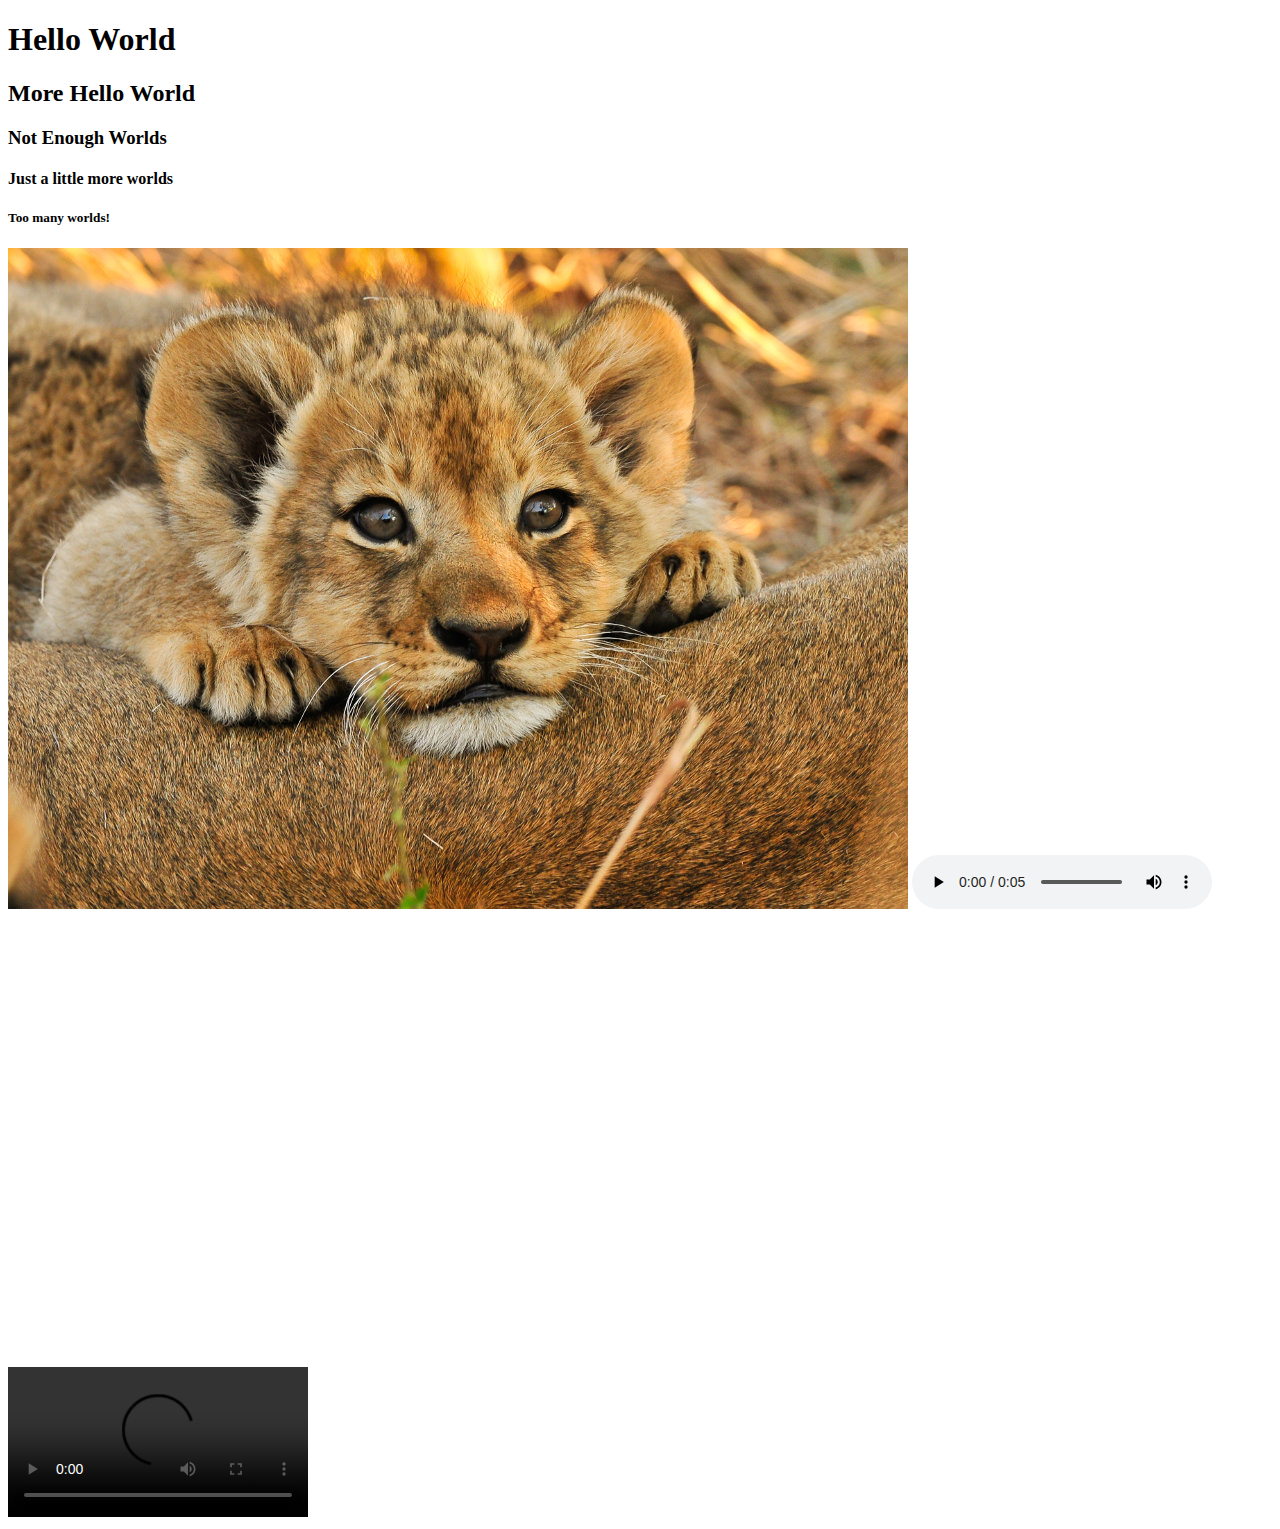
==== embeddingOriginalWork.html @ a5c28a14 "Add google map" ====
<!DOCTYPE html>
<html>
  <head>
    <title>Hello World</title>
  </head>
  <body>
    <h1>Hello World</h1>
    <h2>More Hello World</h2>
    <h3>Not Enough Worlds</h3>
    <h4>Just a little more worlds</h4>
    <h5>Too many worlds!</h5>
    <img src='lion-cub.jpg' alt='lion cub'/ >
    <audio controls>
      <source src="bok-bok.wav" type="audio/wav">
    </audio>
    <iframe width="560" height="315" src="https://www.youtube.com/embed/dQw4w9WgXcQ?start=180&end=190" title="YouTube video player" frameborder="0" allow="accelerometer; autoplay; clipboard-write; encrypted-media; gyroscope; picture-in-picture" allowfullscreen></iframe>
    <iframe
      width="600"
      height="450"
      style="border:0"
      loading="lazy"
      allowfullscreen
      src="https://www.google.com/maps/embed/v1/place?key=AIzaSyDYC48LmPKaQVFcepFsSVS5GidnC1LGz_o
        &q=Space+Needle,Seattle+WA">
    </iframe>
    <video controls="controls" src="aavideo.mov" type="video/mov">
      <p>Your browser does not support embeded videos</p>
    </video>
  </body>
</html>
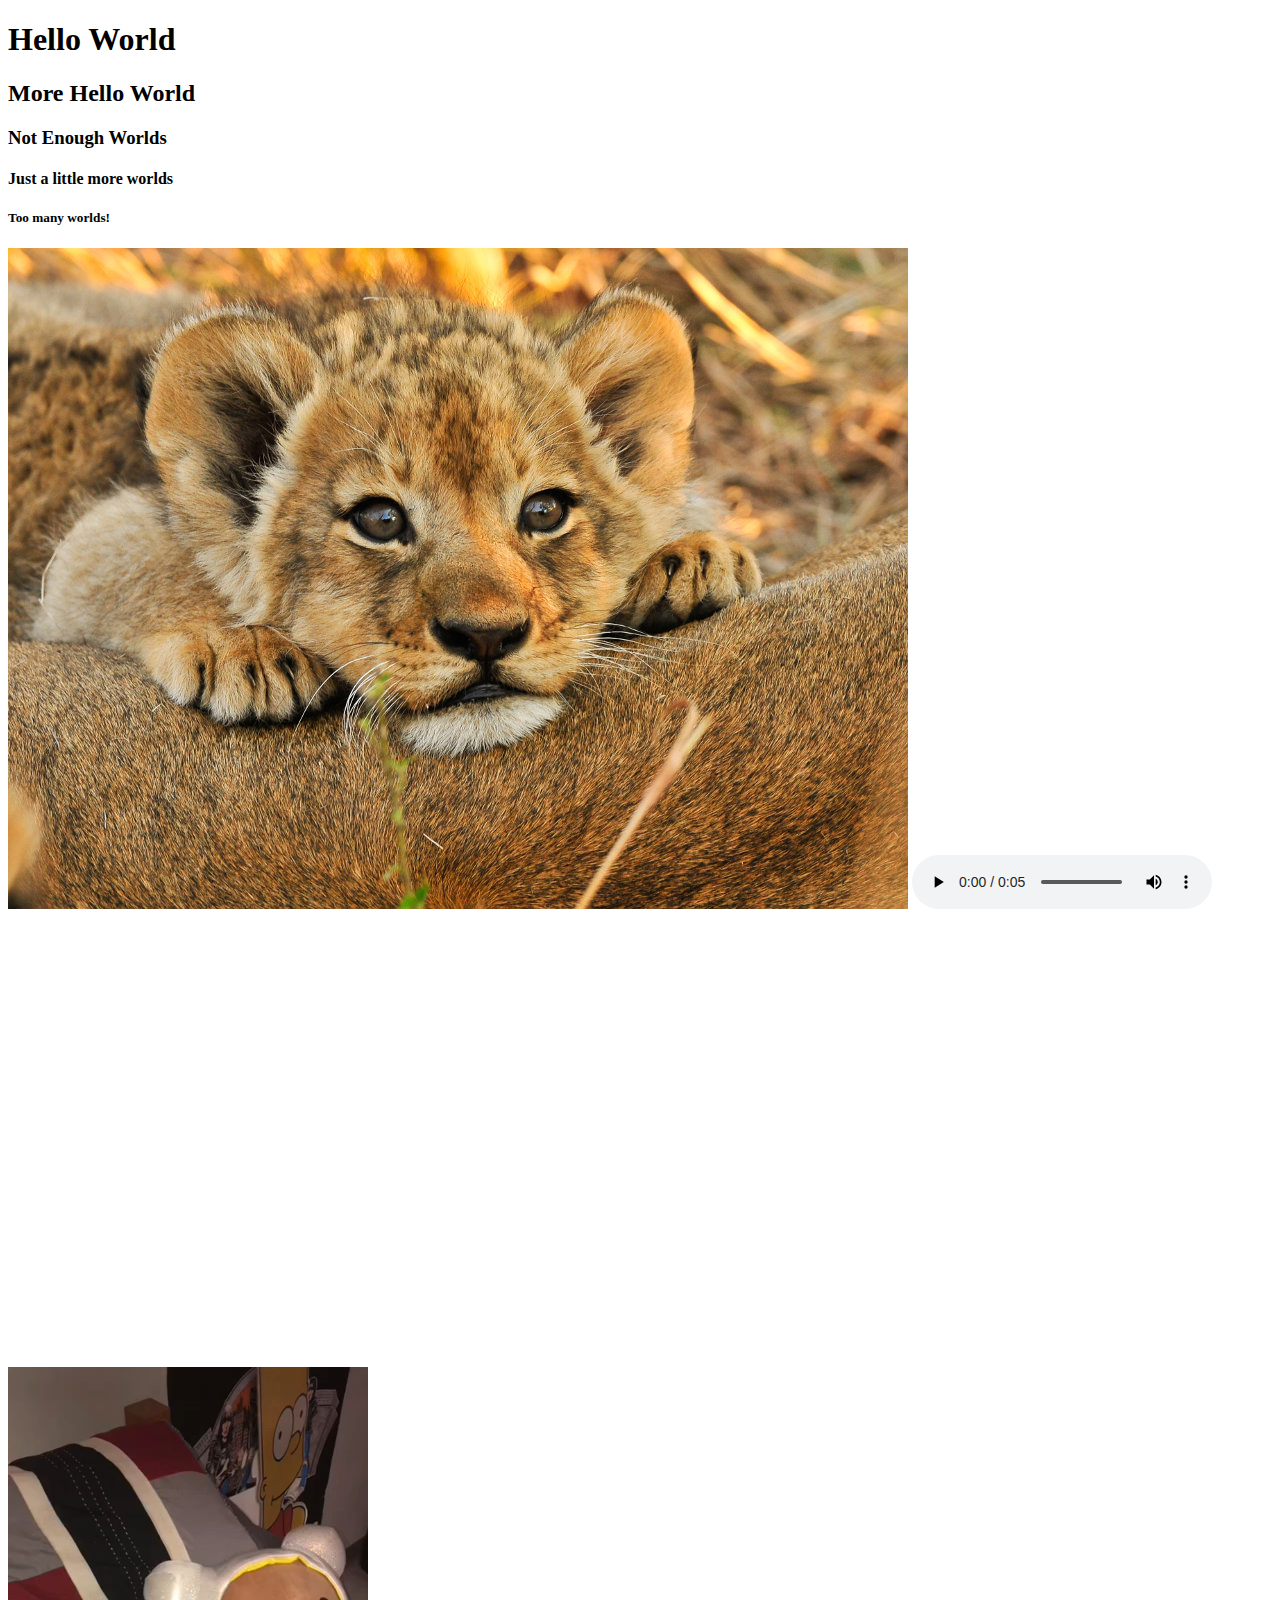
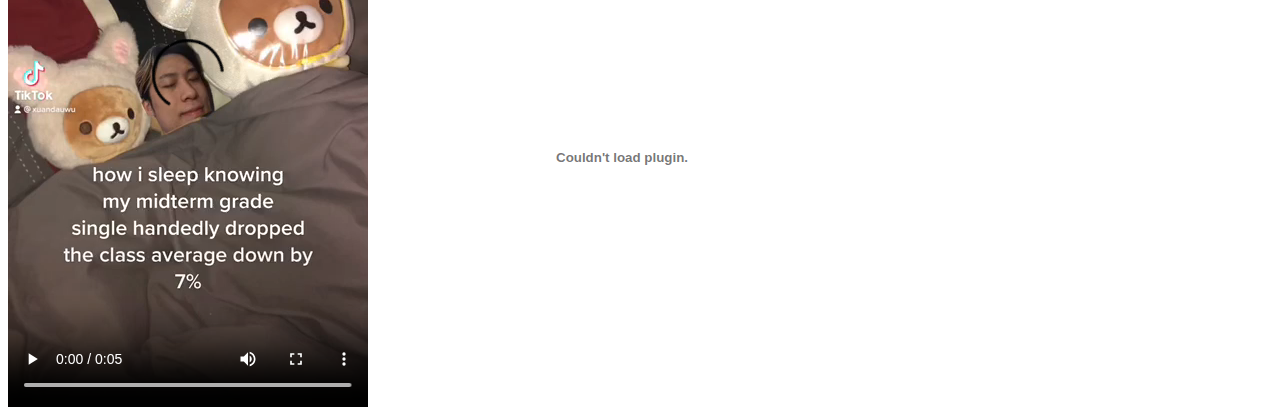
==== commit 370849a6: "Add google map" ====
--- a/embeddingOriginalWork.html
+++ b/embeddingOriginalWork.html
@@ -26,5 +26,10 @@
     <video controls="controls" src="aavideo.mov" type="video/mov">
       <p>Your browser does not support embeded videos</p>
     </video>
+    <object type="application/pdf"
+      data="spectrum.pdf"
+      width="500"
+      height="500">
+  </object>
   </body>
 </html>
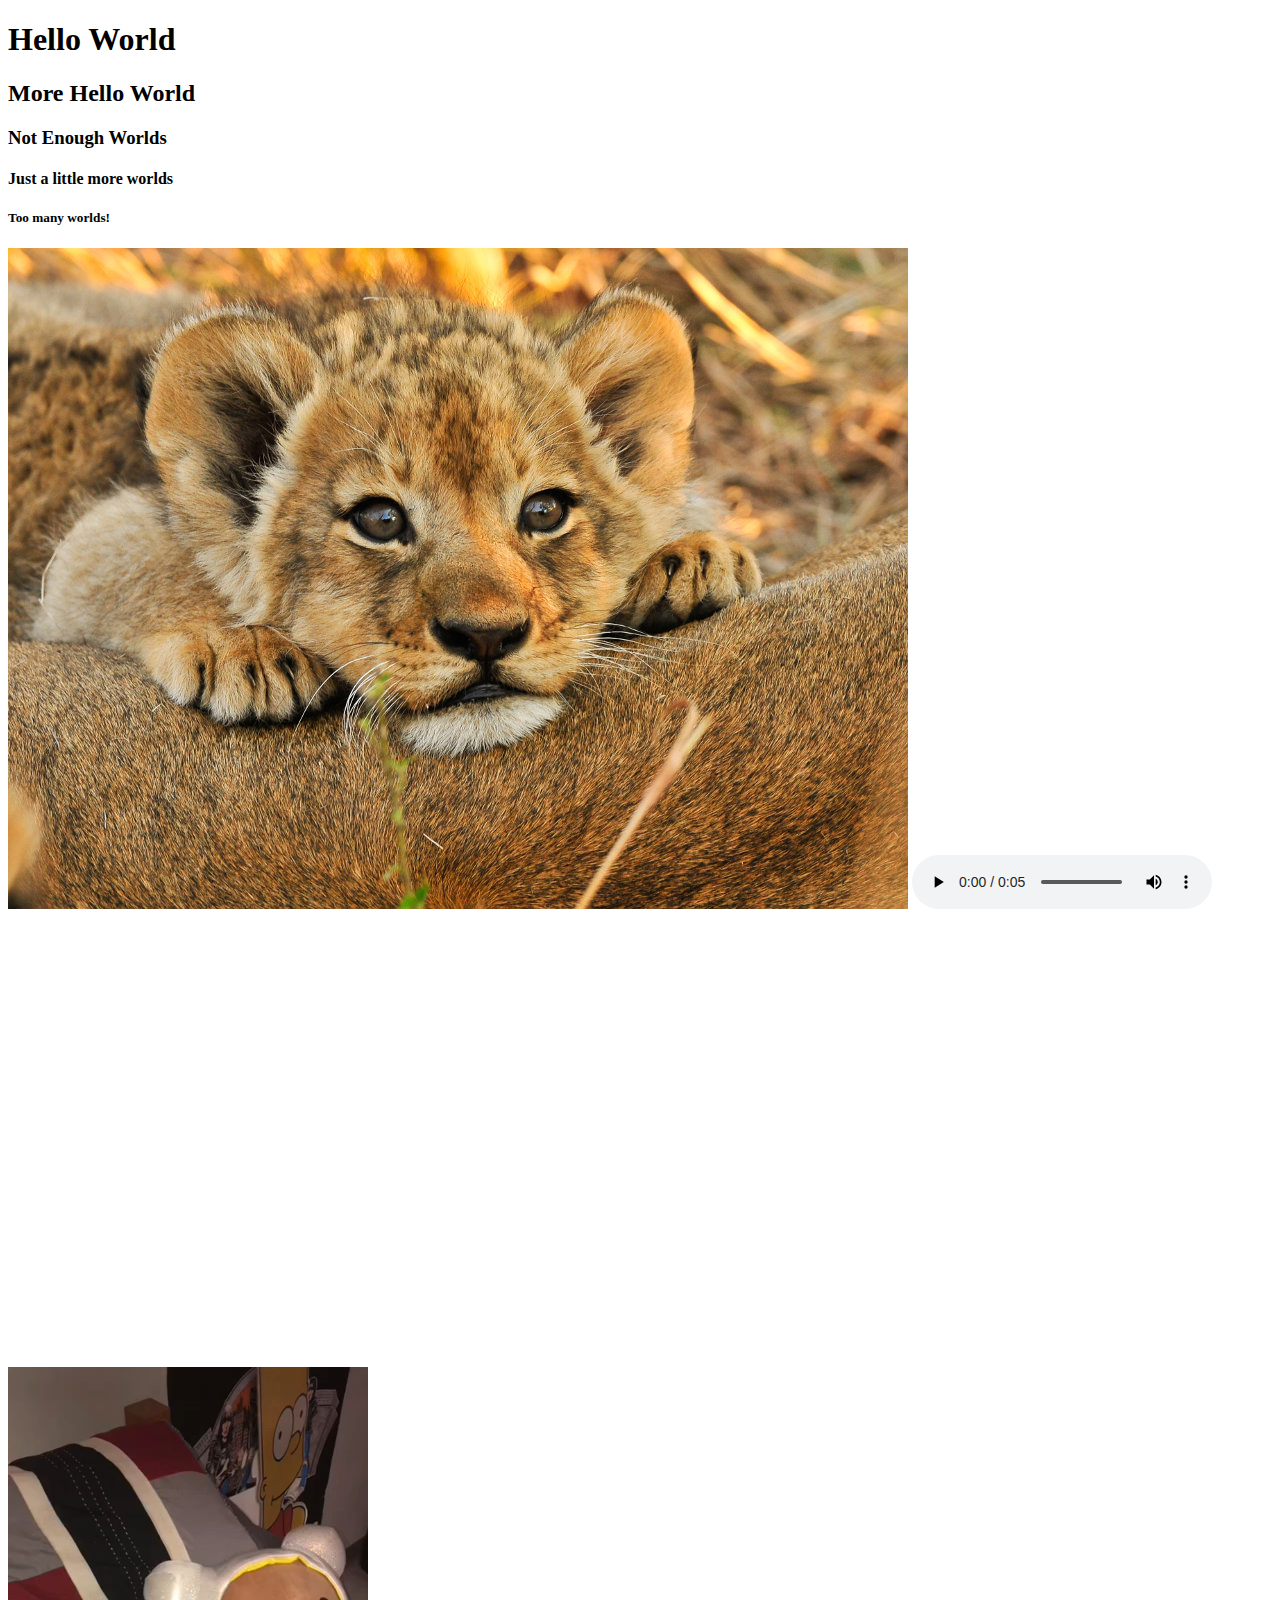
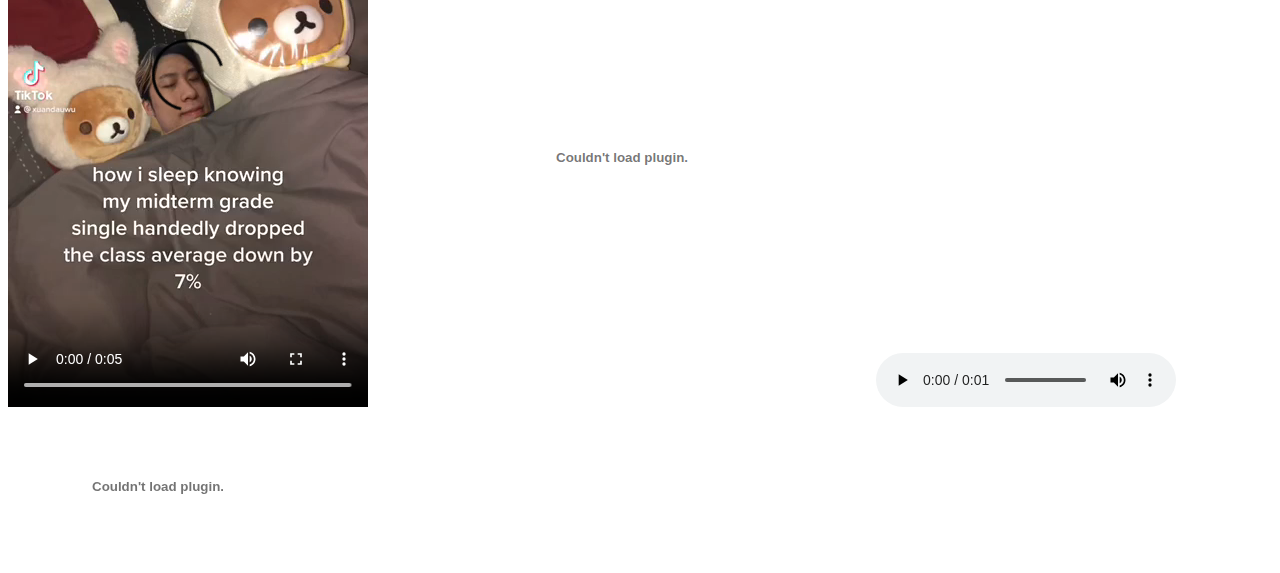
==== commit 9385e6c1: "Add google map" ====
--- a/embeddingOriginalWork.html
+++ b/embeddingOriginalWork.html
@@ -30,6 +30,12 @@
       data="spectrum.pdf"
       width="500"
       height="500">
-  </object>
+    </object>
+    <audio controls>
+      <source src="moo.wav" type="audio/wav">
+      Your browser does not support the audio element.
+    </audio>
+    <object data="surf.swf"
+      type="application/x-shockwave-flash"></object>
   </body>
 </html>
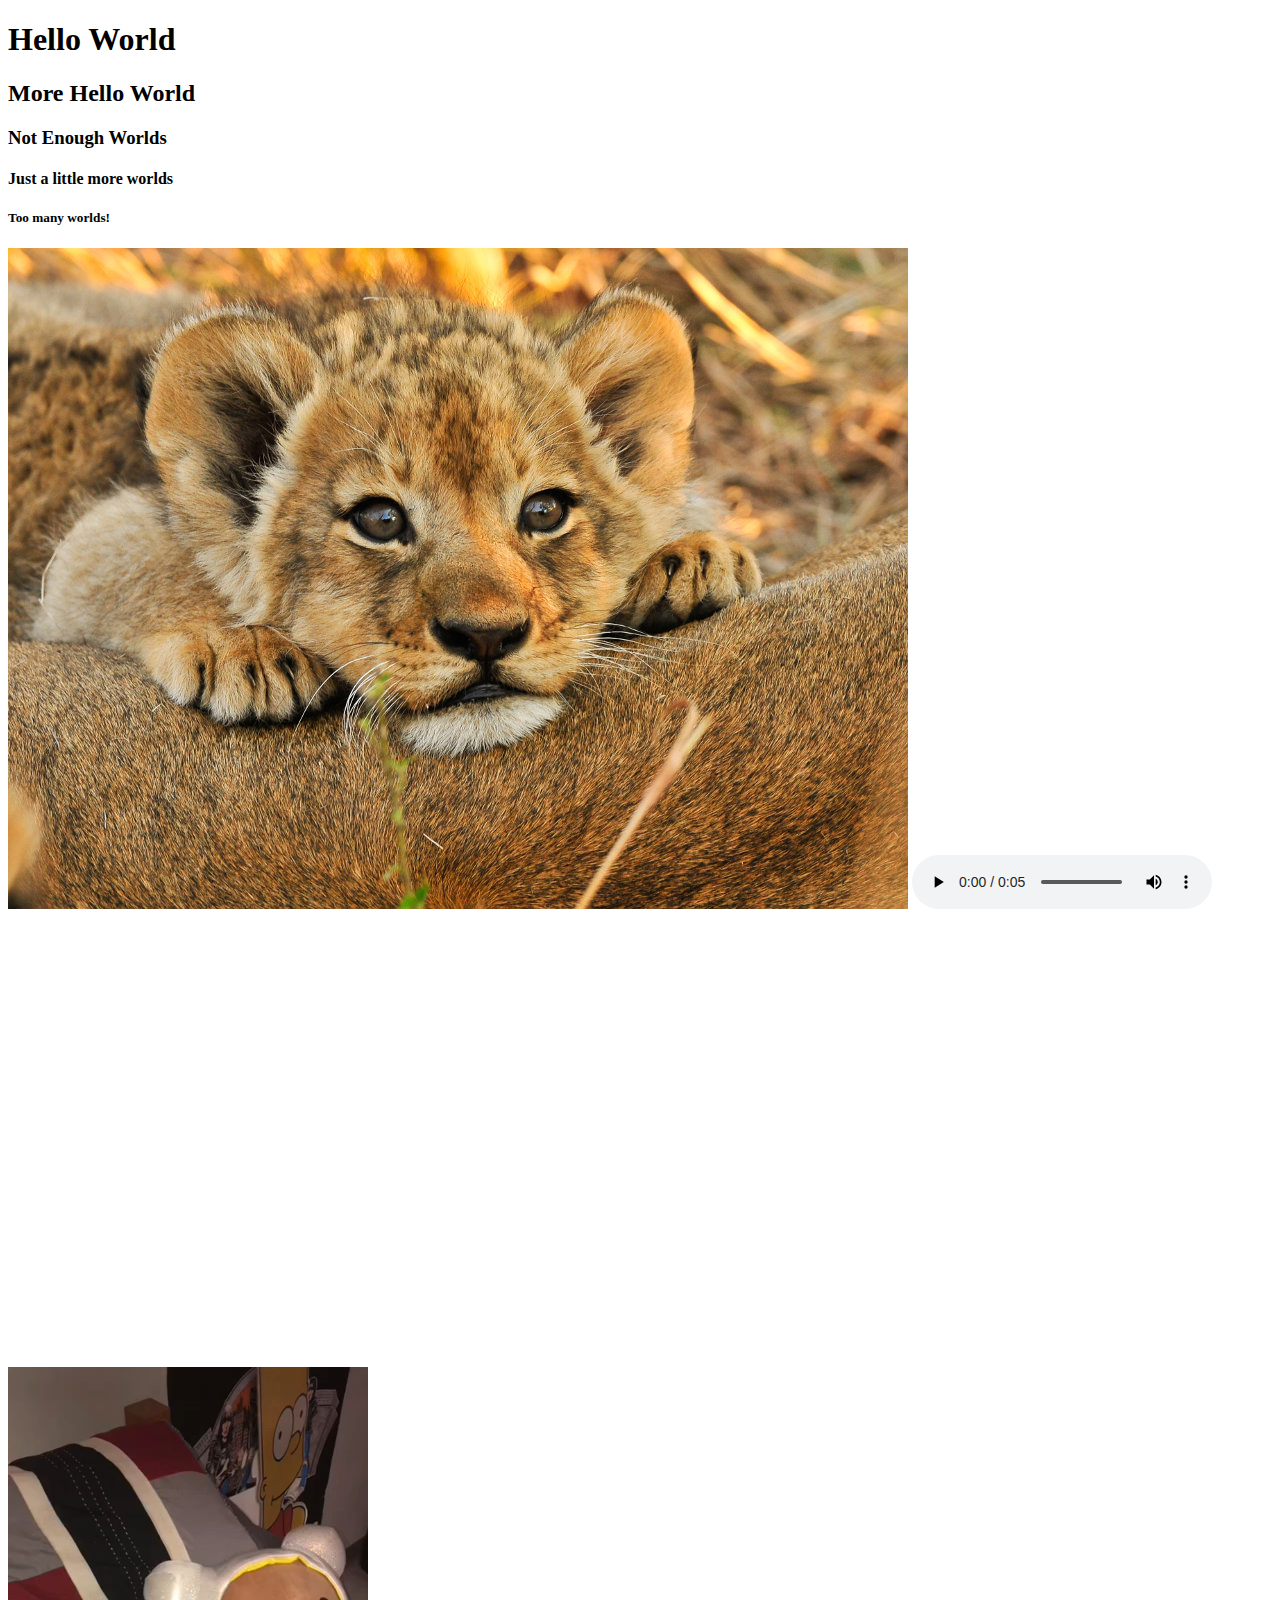
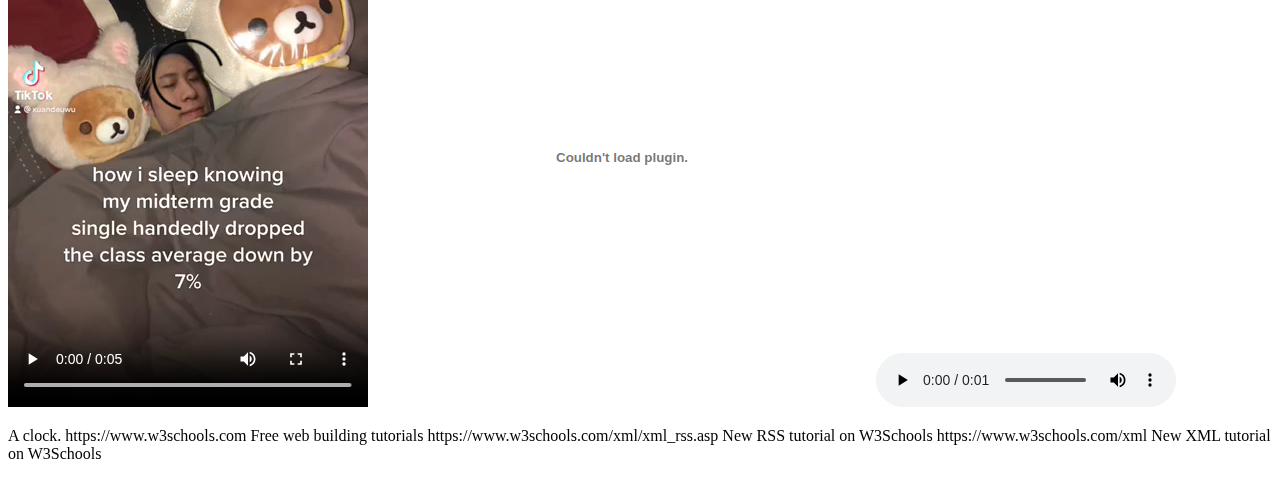
==== commit b44bca91: "Add google map" ====
--- a/embeddingOriginalWork.html
+++ b/embeddingOriginalWork.html
@@ -35,7 +35,32 @@
       <source src="moo.wav" type="audio/wav">
       Your browser does not support the audio element.
     </audio>
-    <object data="surf.swf"
-      type="application/x-shockwave-flash"></object>
+    <br>
+    <P>
+      <OBJECT id="clock1"
+              classid="clsid:663C8FEF-1EF9-11CF-A3DB-080036F12502"
+              data="data:application/x-oleobject;base64, ...base64 data...">
+          A clock.
+      </OBJECT>
+    <?xml version="1.0" encoding="UTF-8" ?>
+      <rss version="2.0">
+      
+      <channel>
+        <title>W3Schools Home Page</title>
+        <link>https://www.w3schools.com</link>
+        <description>Free web building tutorials</description>
+        <item>
+          <title>RSS Tutorial</title>
+          <link>https://www.w3schools.com/xml/xml_rss.asp</link>
+          <description>New RSS tutorial on W3Schools</description>
+        </item>
+        <item>
+          <title>XML Tutorial</title>
+          <link>https://www.w3schools.com/xml</link>
+          <description>New XML tutorial on W3Schools</description>
+        </item>
+      </channel>
+      
+      </rss> 
   </body>
 </html>
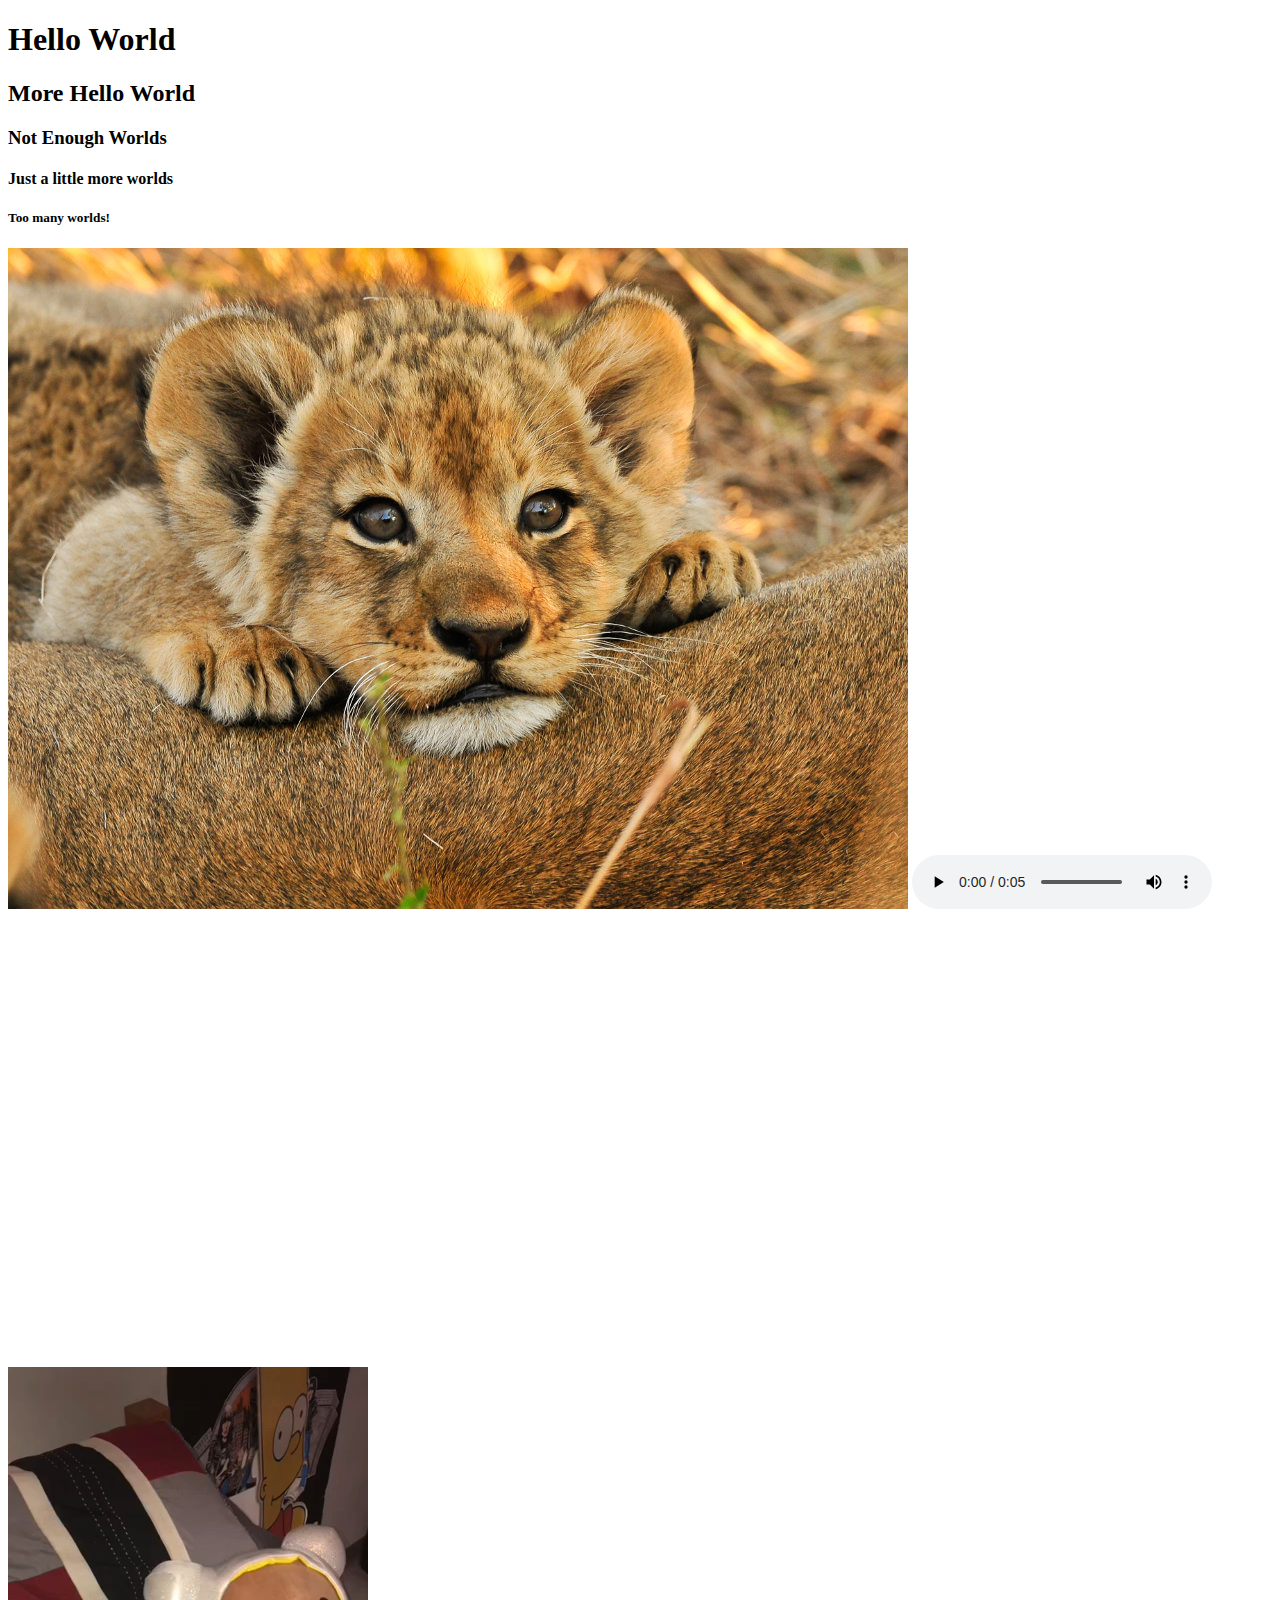
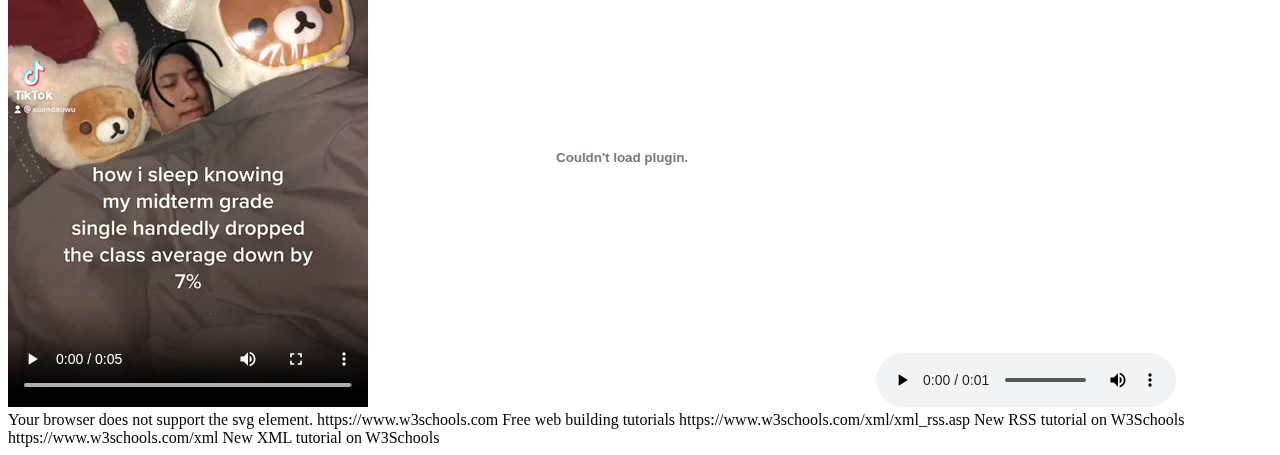
==== commit ff1fe465: "Add google map" ====
--- a/embeddingOriginalWork.html
+++ b/embeddingOriginalWork.html
@@ -36,13 +36,11 @@
       Your browser does not support the audio element.
     </audio>
     <br>
-    <P>
-      <OBJECT id="clock1"
-              classid="clsid:663C8FEF-1EF9-11CF-A3DB-080036F12502"
-              data="data:application/x-oleobject;base64, ...base64 data...">
-          A clock.
-      </OBJECT>
-    <?xml version="1.0" encoding="UTF-8" ?>
+    <object data="USStates.svg.svg" type="image/svg+xml">
+      Your browser does not support the svg element.
+    </object>
+    
+      <?xml version="1.0" encoding="UTF-8" ?>
       <rss version="2.0">
       
       <channel>
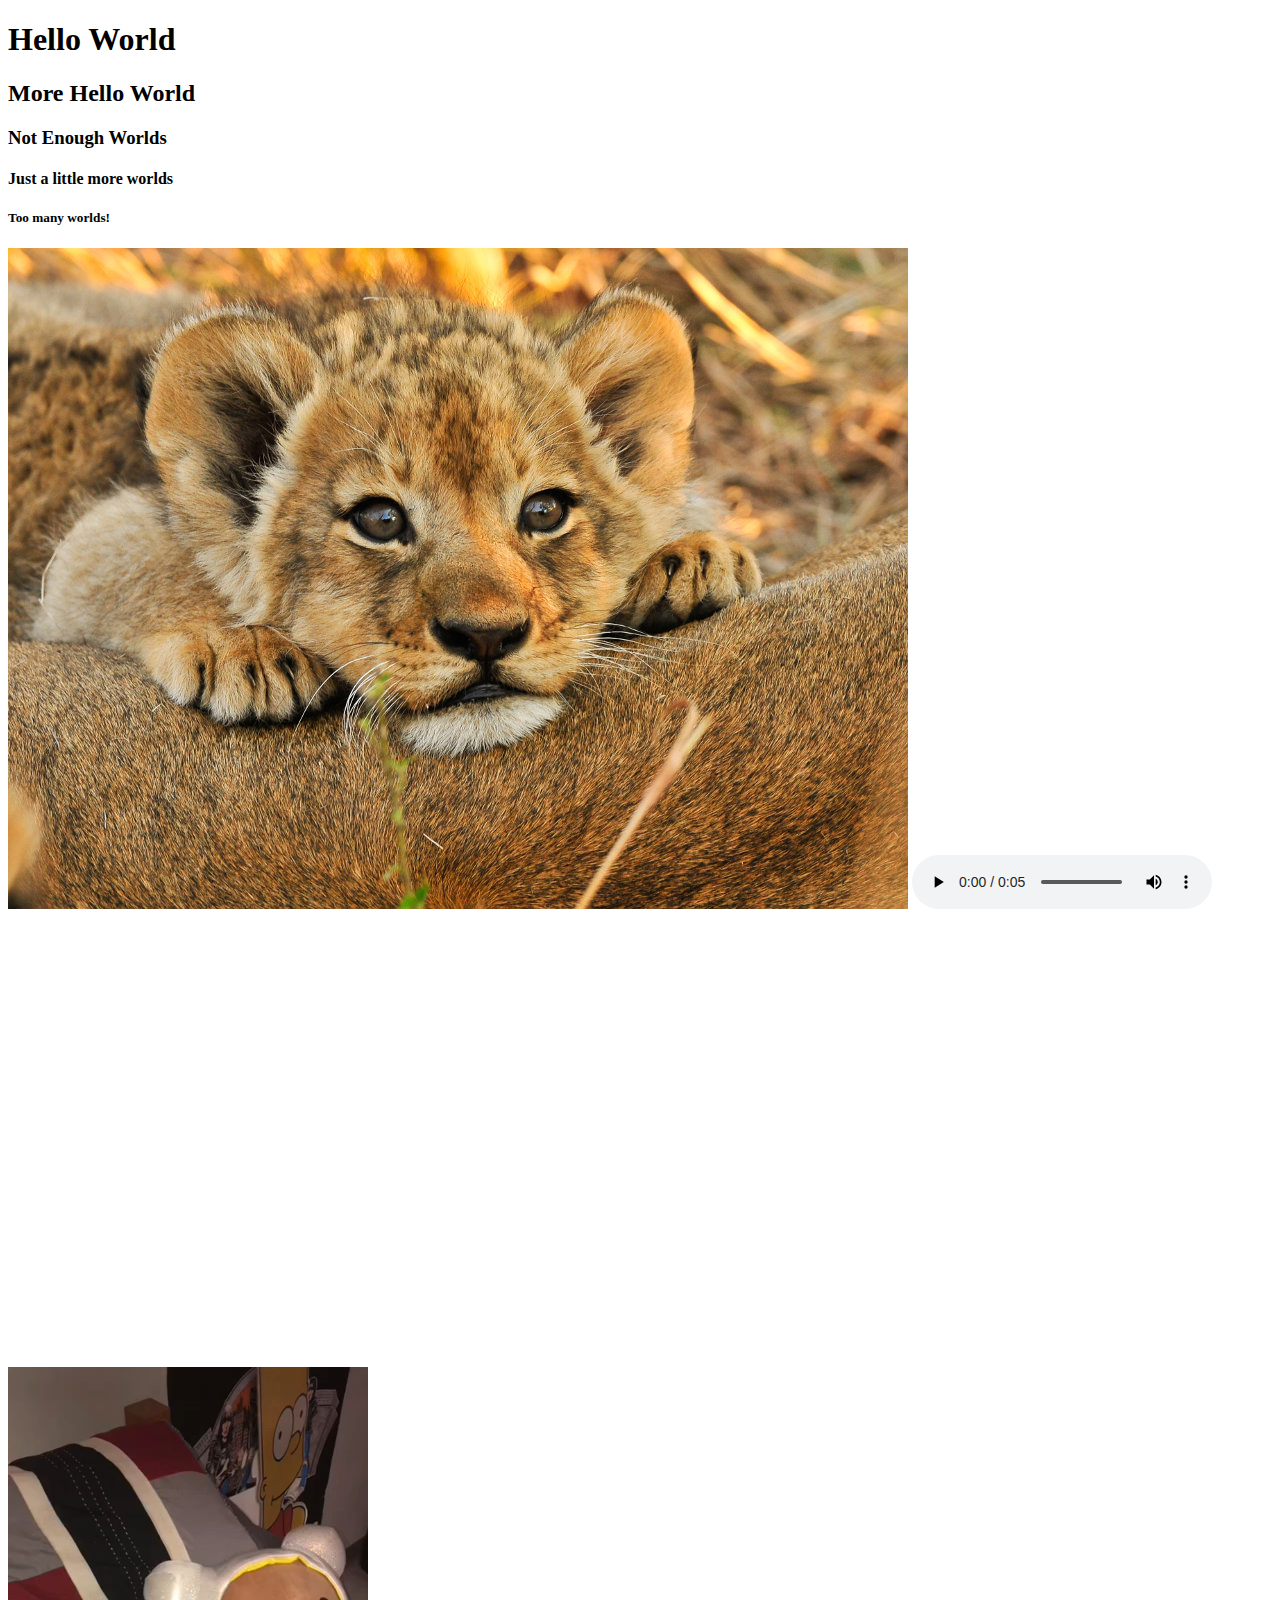
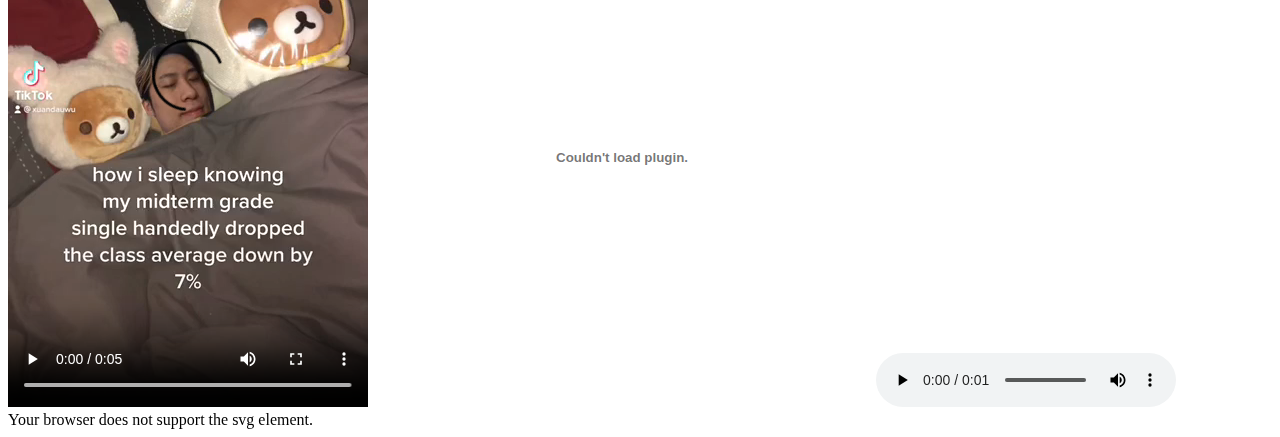
==== commit 74788810: "Add google map" ====
--- a/embeddingOriginalWork.html
+++ b/embeddingOriginalWork.html
@@ -39,26 +39,6 @@
     <object data="USStates.svg.svg" type="image/svg+xml">
       Your browser does not support the svg element.
     </object>
-    
-      <?xml version="1.0" encoding="UTF-8" ?>
-      <rss version="2.0">
-      
-      <channel>
-        <title>W3Schools Home Page</title>
-        <link>https://www.w3schools.com</link>
-        <description>Free web building tutorials</description>
-        <item>
-          <title>RSS Tutorial</title>
-          <link>https://www.w3schools.com/xml/xml_rss.asp</link>
-          <description>New RSS tutorial on W3Schools</description>
-        </item>
-        <item>
-          <title>XML Tutorial</title>
-          <link>https://www.w3schools.com/xml</link>
-          <description>New XML tutorial on W3Schools</description>
-        </item>
-      </channel>
-      
-      </rss> 
+    <script src="//rss.bloople.net/?url=https%3A%2F%2Fwww.nasa.gov%2Frss%2Fdyn%2Fbreaking_news.rss&showtitle=false&type=js"></script>
   </body>
 </html>
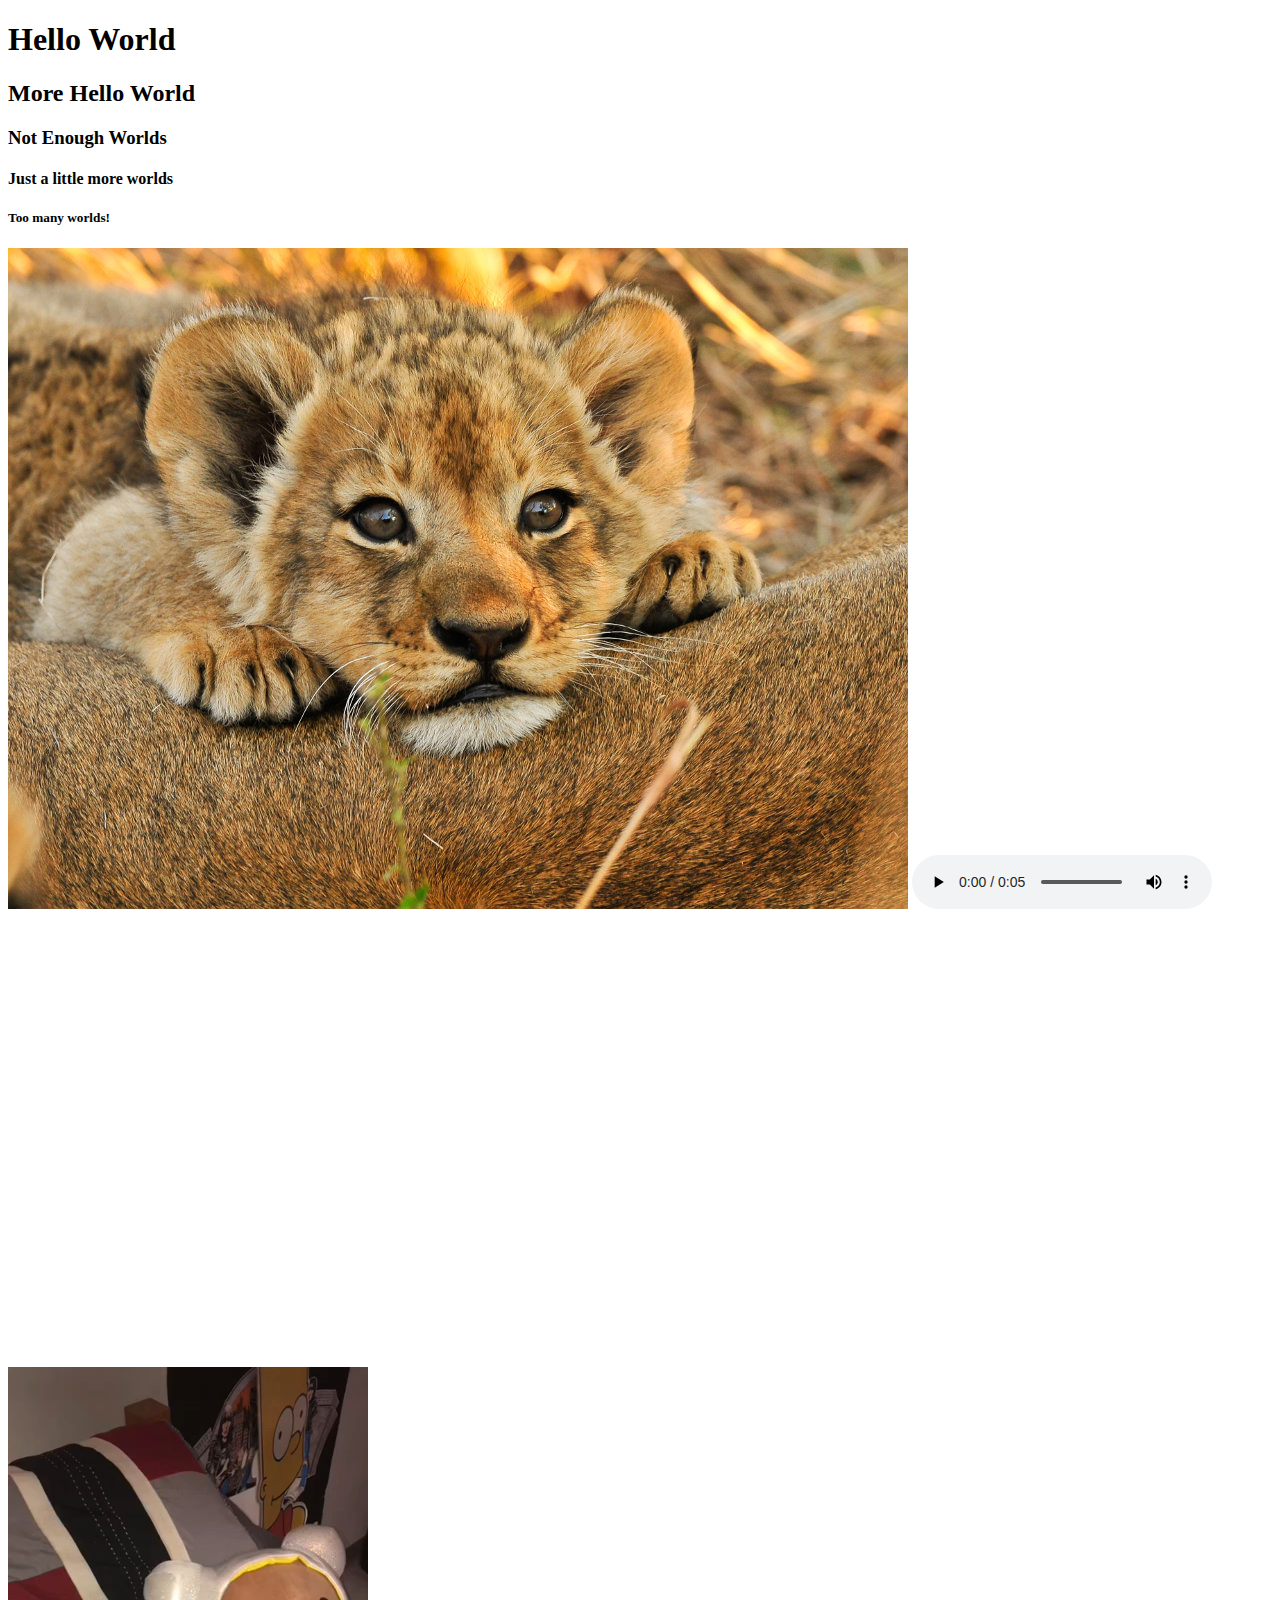
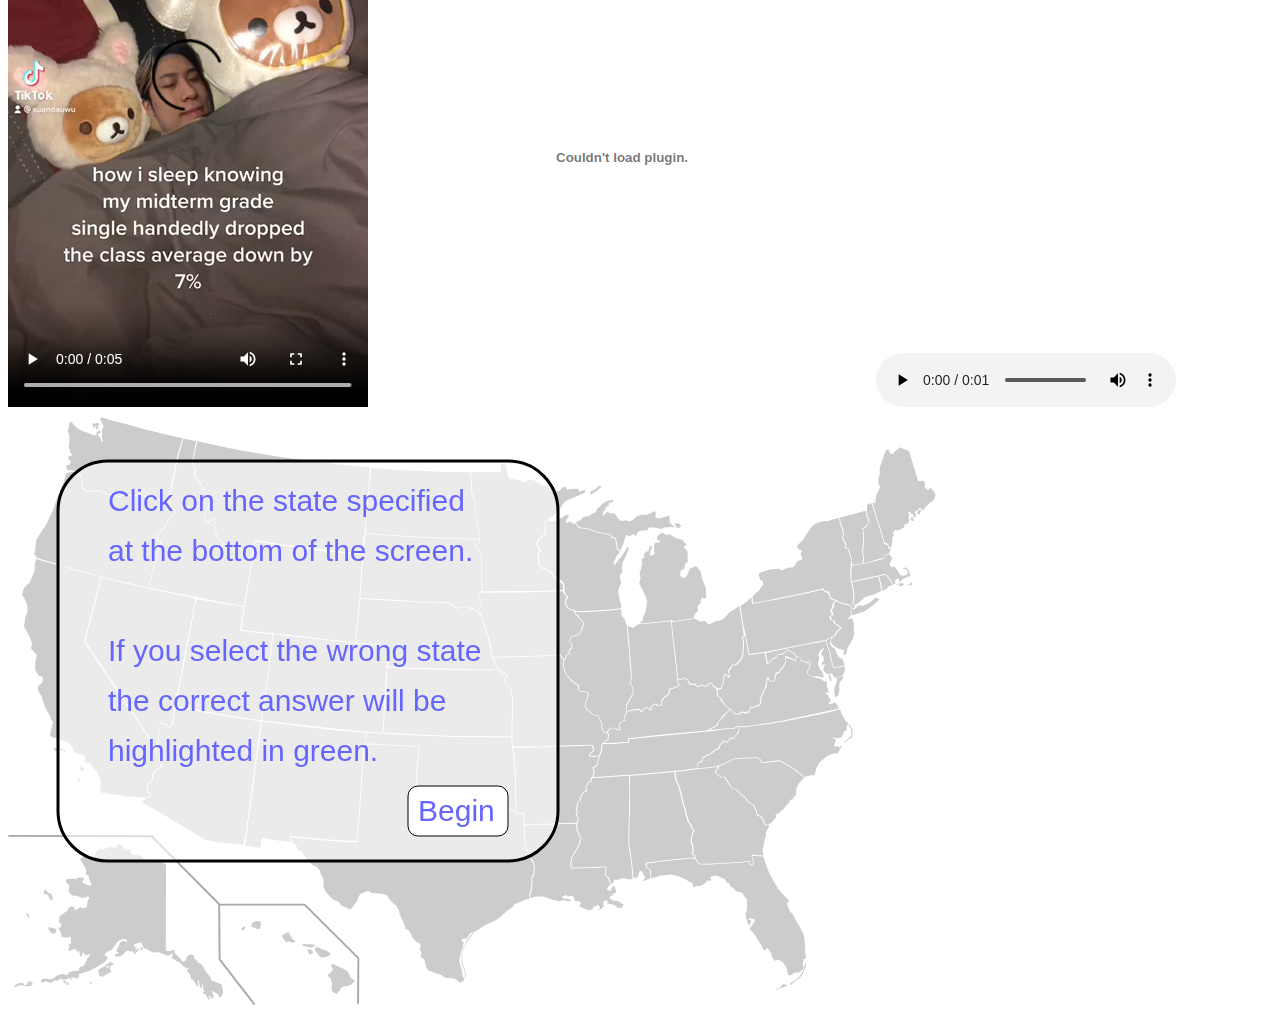
==== commit e8ff396b: "Add google map" ====
--- a/embeddingOriginalWork.html
+++ b/embeddingOriginalWork.html
@@ -36,7 +36,7 @@
       Your browser does not support the audio element.
     </audio>
     <br>
-    <object data="USStates.svg.svg" type="image/svg+xml">
+    <object data="USStates.svg" type="image/svg+xml">
       Your browser does not support the svg element.
     </object>
     <script src="//rss.bloople.net/?url=https%3A%2F%2Fwww.nasa.gov%2Frss%2Fdyn%2Fbreaking_news.rss&showtitle=false&type=js"></script>
